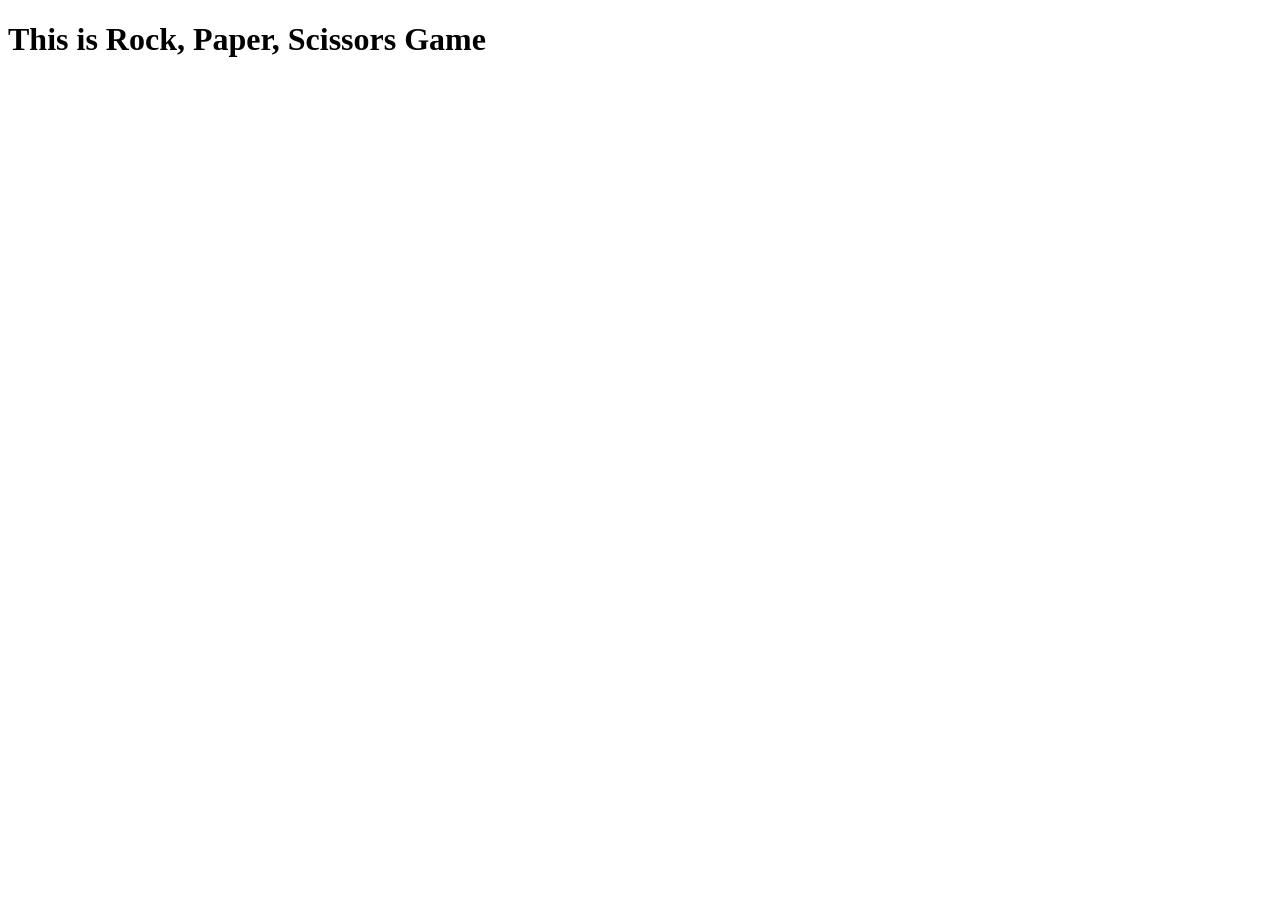
==== rock-paper-scissors-game.html @ a2c4f9d4 "My First JavaScript Project I have created the 2 files for the project, .html and .js files and link" ====
<!DOCTYPE html>
<html lang="en">
<head>
    <meta charset="UTF-8">
    <meta name="viewport" content="width=device-width, initial-scale=1.0">
    <title>Rock-Paper-Scissors Game</title>
    <script src="rock-paper-scissors-game.js"></script>
</head>
<body>
    <h1>This is Rock, Paper, Scissors Game</h1>
    
</body>
</html>
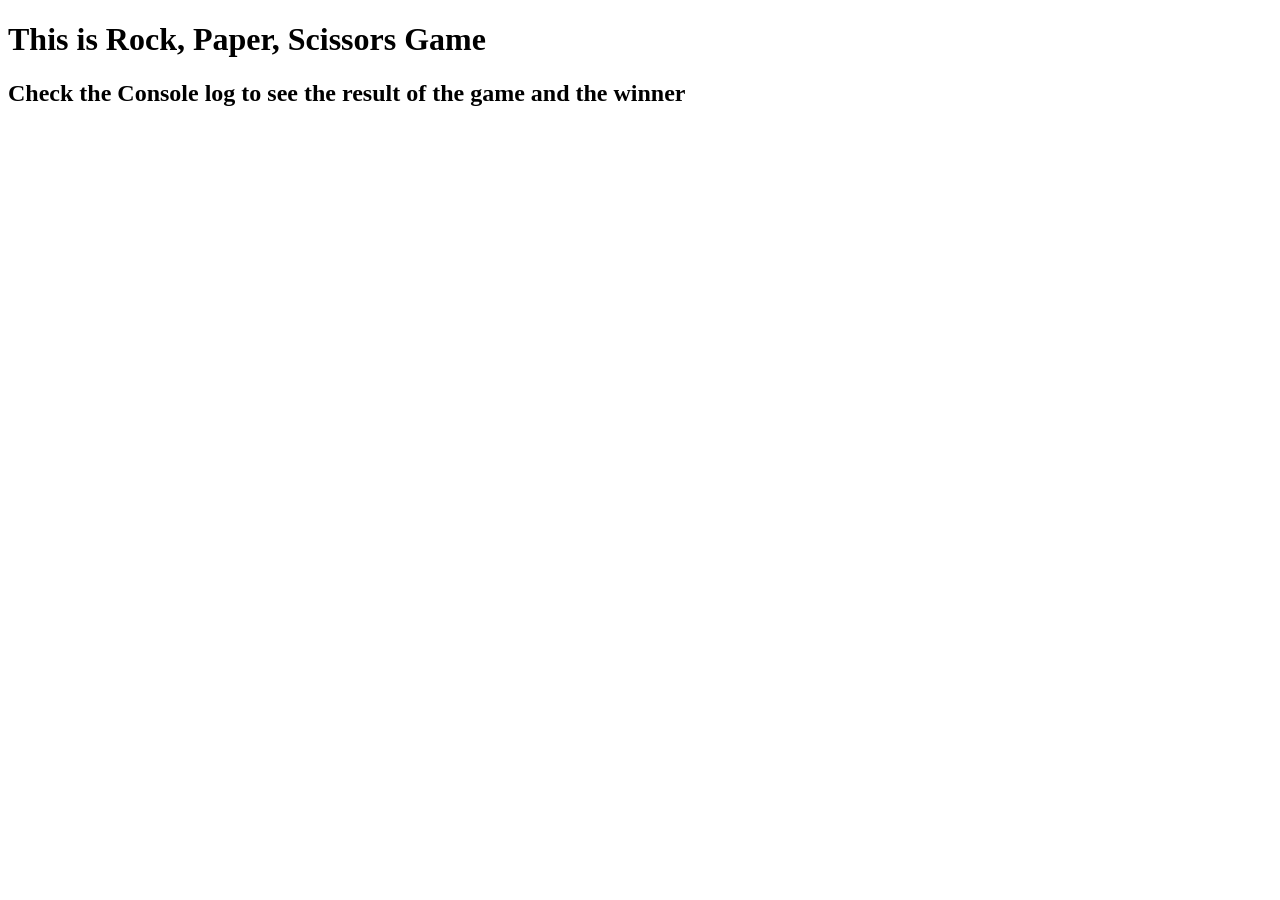
==== commit 435bd4c8: "Completion of the Game Project I have completed the Rock, Paper, Scissors Game and everything is wor" ====
--- a/rock-paper-scissors-game.html
+++ b/rock-paper-scissors-game.html
@@ -8,6 +8,7 @@
 </head>
 <body>
     <h1>This is Rock, Paper, Scissors Game</h1>
+    <h2>Check the Console log to see the result of the game and the winner</h2>
     
 </body>
 </html>
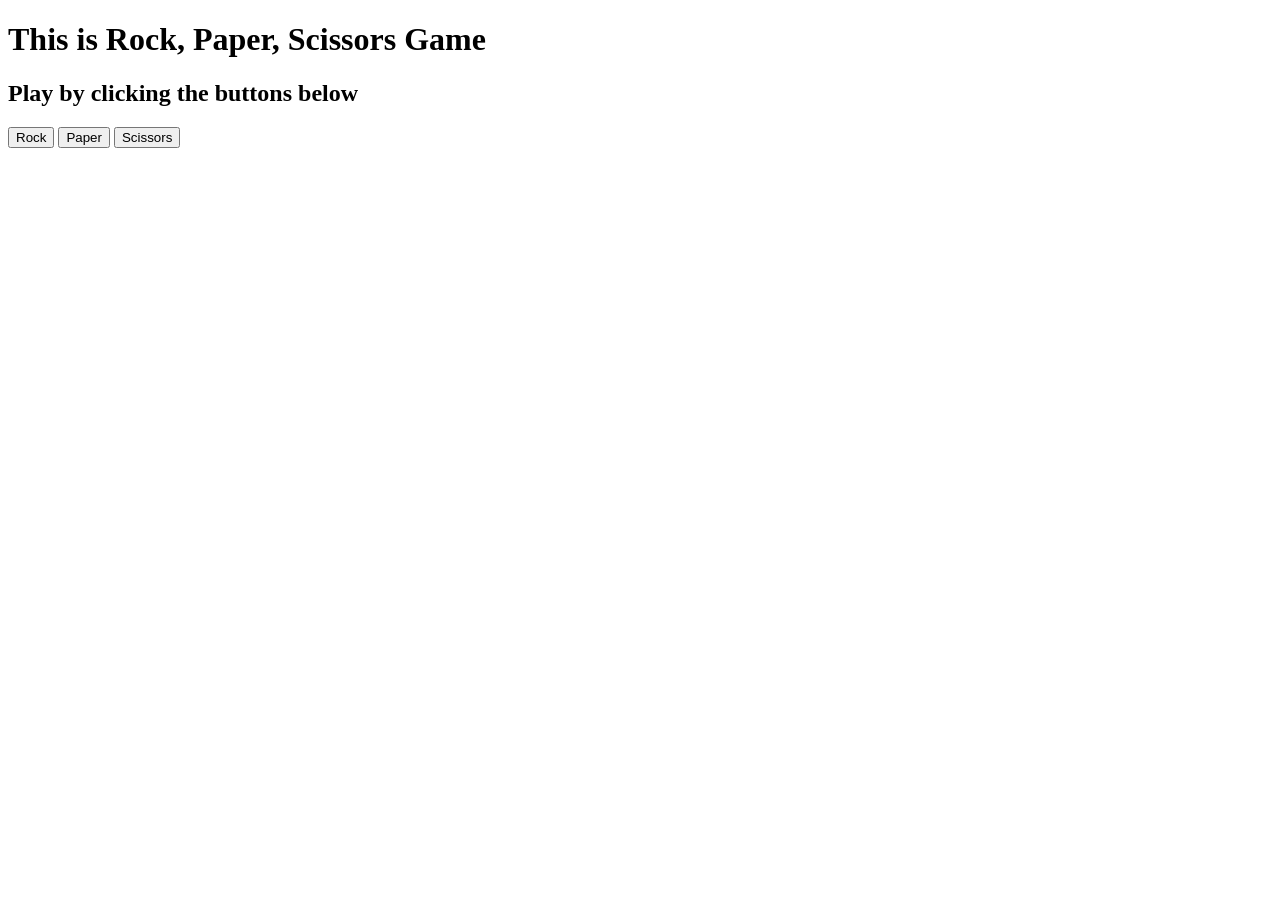
==== commit 05587992: "Completed the UI for the Rock-Paper-Scissors game I have completed the assignment on the UI for the " ====
--- a/rock-paper-scissors-game.html
+++ b/rock-paper-scissors-game.html
@@ -4,11 +4,19 @@
     <meta charset="UTF-8">
     <meta name="viewport" content="width=device-width, initial-scale=1.0">
     <title>Rock-Paper-Scissors Game</title>
-    <script src="rock-paper-scissors-game.js"></script>
+    <script src="rock-paper-scissors-game.js" defer></script>
 </head>
 <body>
     <h1>This is Rock, Paper, Scissors Game</h1>
-    <h2>Check the Console log to see the result of the game and the winner</h2>
+    <h2>Play by clicking the buttons below</h2>
+
+    <div id="controls">
+        <button id="rock">Rock</button>
+        <button id="paper">Paper</button>
+        <button id="scissors">Scissors</button>
+    </div>
+
+    <div id="results"></div>
     
 </body>
 </html>
